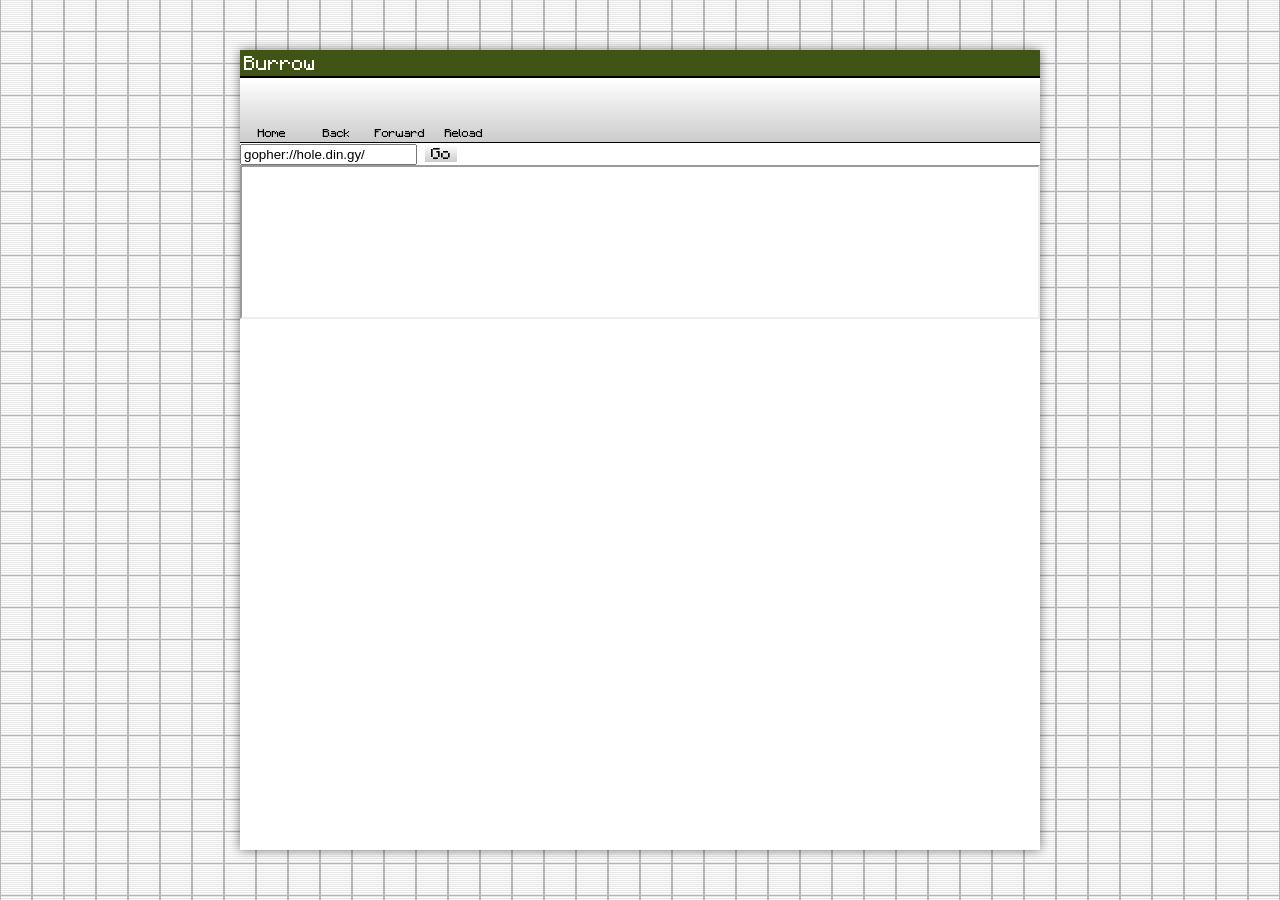
==== index.html @ 0629477f "First version" ====
<!DOCTYPE html>
<html lang="en">
  <head>
    <meta charset="UTF-8" />
    <meta name="viewport" content="width=device-width, initial-scale=1.0" />
    <title>Burrow</title>

    <link rel="stylesheet" href="style.css" type="text/css" />
    <script type="module" src="burrow.mjs"></script>
  </head>

  <body>

    <main>

      <dialog open>
        <h1>Burrow</h1>

        <nav>
          <button>Home</button>
          <button>Back</button>
          <button>Forward</button>
          <button>Reload</button>
        </nav>

        <div>
          <input type="text" placeholder="Enter URL or search query" value="gopher://hole.din.gy/" />
          <button>Go</button>
        </div>

        <iframe src="https://www.duckduckgo.com" title="Burrow Browser"></iframe>

    </main>

  </body>
</html>
---- style.css ----
html {
  --theme-color: #3f5415
}

* {
  box-sizing: border-box;
}

@font-face {
  font-family: "mc-main-regular";
  src: url("font/macs-minecraft/mac's Minecraft.woff2");
}

body, button {
  font-family: "mc-main-regular", monospace, sans-serif;
}


body {
  margin: 0;
  padding: 0;
  background-image: url('bg.png');

  height: 100%;
}

main {
  display: flex;
  flex-direction: column;
  align-items: center;
  justify-content: center;
  height: 100vh;
}

button {
  background: linear-gradient(180deg, #fff 0%, #ccc 100%);
  border: 0;

  &:hover {
    background: linear-gradient(180deg, #fff 0%, #bbb 100%);
  }
}

dialog {

  padding: 0;

  width: 100%;
  max-width: 800px;
  min-height: 800px;

  border: none;
  box-shadow: 0 0 10px rgba(0, 0, 0, 0.5);

  display: flex;
  flex-direction: column;
  

  h1 {
    margin: 0;
    padding: 0;
    border-bottom: 2px solid #000;
    font-weight: normal;
    padding: 4px;
    font-size: 16px;
    background: var(--theme-color);
    color: #fff;
  }

  nav {

    display: flex;
    border-bottom: 1px solid #000;
    background: linear-gradient(180deg, #fff 0%, #ccc 100%);

    button {
      padding: 4px 0;
      height: 64px;
      width: 64px;
      font-size: 10px;
      display: flex;
      align-items: flex-end;
      justify-content: center;

    }


  }

}
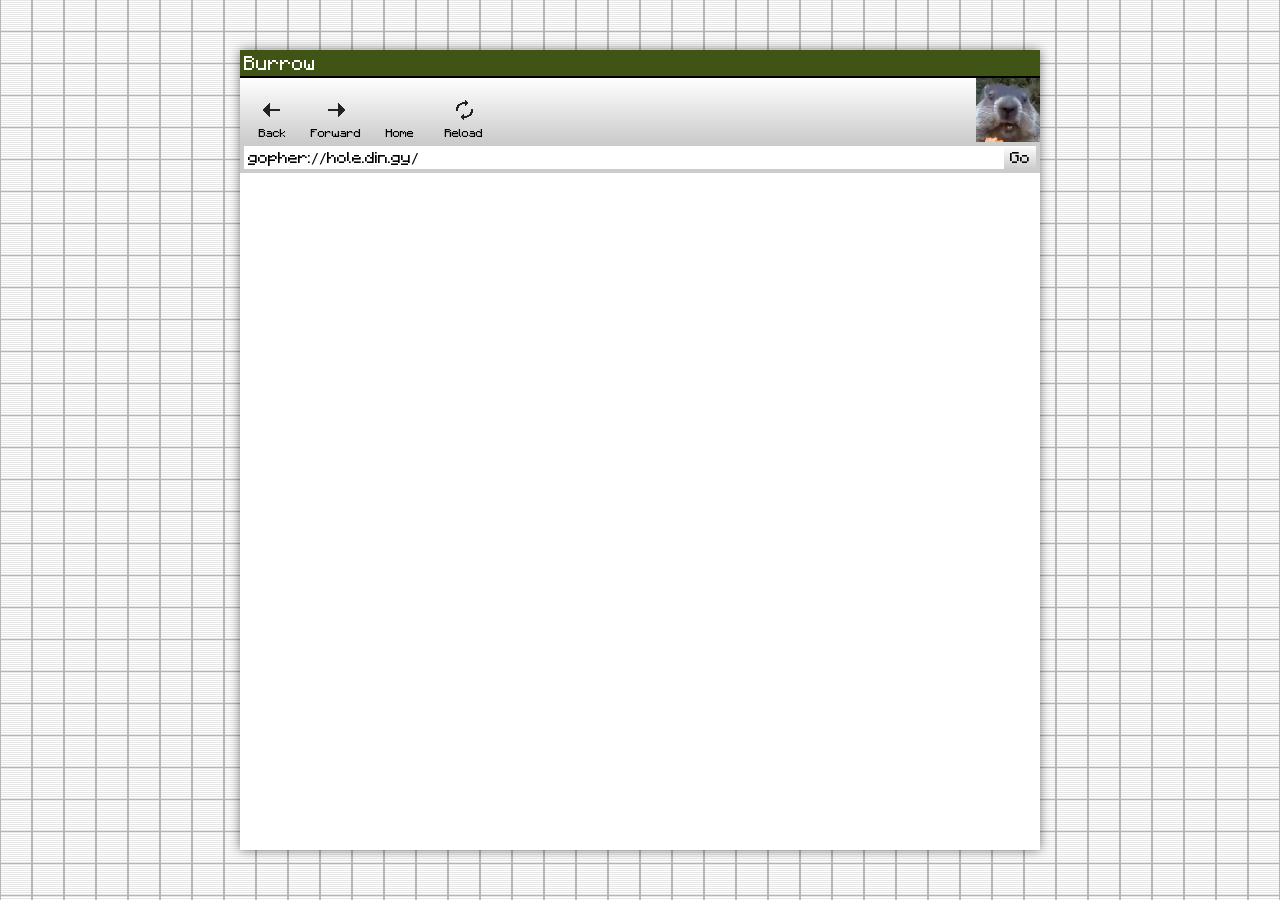
==== commit 727607f2: "Burrow wip" ====
--- a/index.html
+++ b/index.html
@@ -17,13 +17,14 @@
         <h1>Burrow</h1>
 
         <nav>
-          <button>Home</button>
-          <button>Back</button>
-          <button>Forward</button>
-          <button>Reload</button>
+          <button class="back">Back</button>
+          <button class="forward">Forward</button>
+          <button class="home">Home</button>
+          <button class="reload">Reload</button>
+          <img src="gopher.webp" alt="Gopher Icon" />
         </nav>
 
-        <div>
+        <div class="address-bar">
           <input type="text" placeholder="Enter URL or search query" value="gopher://hole.din.gy/" />
           <button>Go</button>
         </div>
--- a/style.css
+++ b/style.css
@@ -11,7 +11,7 @@
   src: url("font/macs-minecraft/mac's Minecraft.woff2");
 }
 
-body, button {
+body, button, input {
   font-family: "mc-main-regular", monospace, sans-serif;
 }
 
@@ -37,7 +37,7 @@
   border: 0;
 
   &:hover {
-    background: linear-gradient(180deg, #fff 0%, #bbb 100%);
+    background-color: linear-gradient(180deg, #fff 0%, #bbb 100%);
   }
 }
 
@@ -54,7 +54,7 @@
 
   display: flex;
   flex-direction: column;
-  
+
 
   h1 {
     margin: 0;
@@ -70,7 +70,6 @@
   nav {
 
     display: flex;
-    border-bottom: 1px solid #000;
     background: linear-gradient(180deg, #fff 0%, #ccc 100%);
 
     button {
@@ -81,10 +80,54 @@
       display: flex;
       align-items: flex-end;
       justify-content: center;
+      background-repeat: no-repeat;
+      background-position: center;
+      image-rendering: crisp-edges;
+      image-rendering: pixelated;
+      background-image: var(--icon);
 
+      &.back {
+        --icon: url('icons/back.png');
+      }
+      &.forward {
+        --icon: url('icons/forward.png');
+      }
+      &.home {
+        --icon: url('icons/home.png');
+      }
+      &.reload {
+        --icon: url('icons/reload.png');
+      }
+      &:hover {
+
+      }
+
+    }
+    img {
+      margin-left: auto;
+      height: 64px;
+      width: 64px;
     }
 
 
   }
 
+  .address-bar {
+    display: flex;
+
+    padding: 4px;
+    background: #ccc;
+
+    input {
+      flex: 1;
+      border: 0;
+      padding: 4px;
+    }
+  }
+
+  iframe {
+    flex: 1;
+    border: 0;
+  }
+
 }
